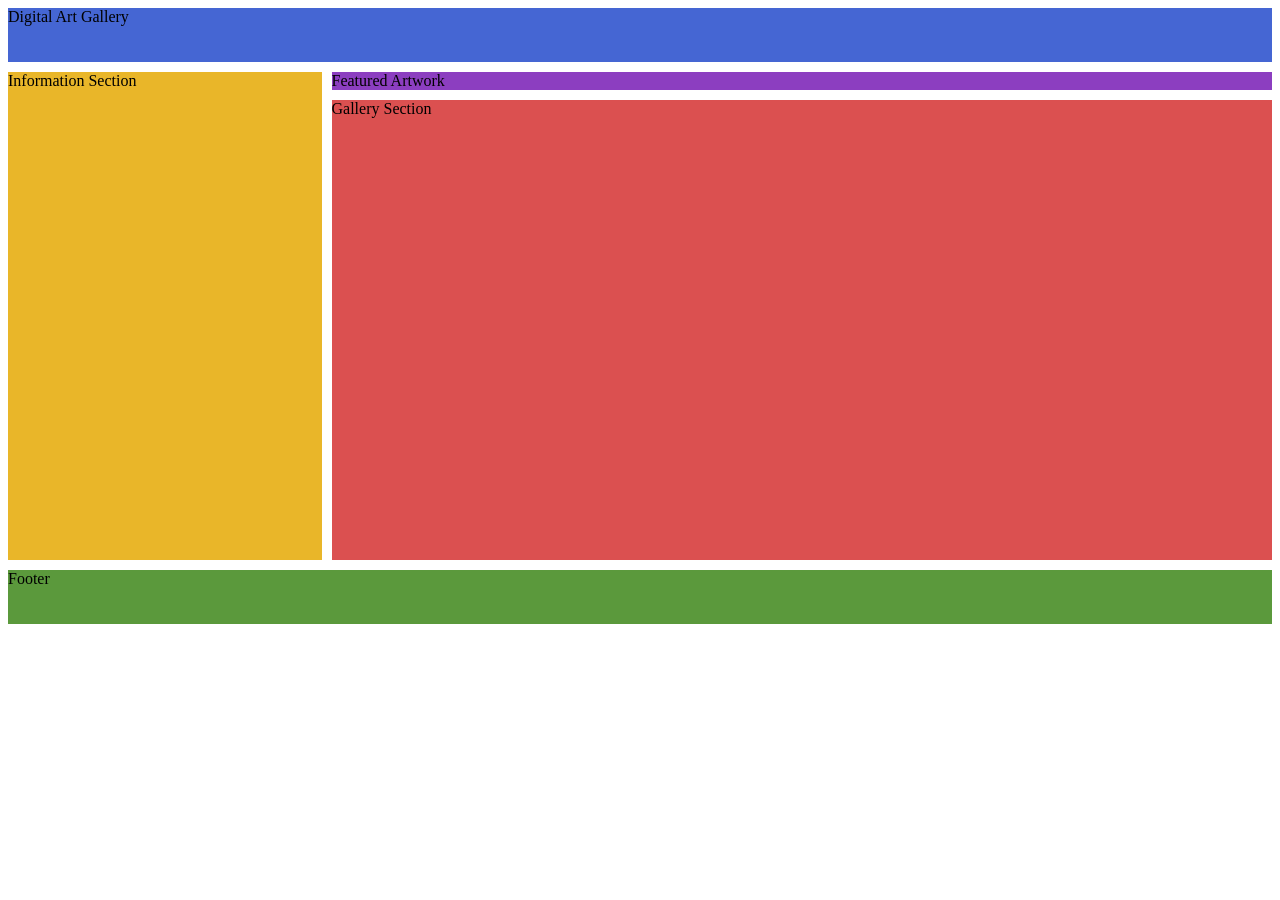
==== digital-art.html @ 1b9ed1c8 "digital" ====
<!DOCTYPE html>
<html lang="en">
<head>
    <meta charset="UTF-8">
    <meta name="viewport" content="width=device-width, initial-scale=1.0">
    <title>Digital Art</title>
    <link rel="stylesheet" href="style.css">
</head>
<body>
    <div class="container-digital">
        <div class="header-digital">Digital Art Gallery</div>

        <div class="content-digital">Featured Artwork</div>

        <div class="gallery-digital">Gallery Section</div>

        <div class="footer-digital">Footer</div>

        <div class="information-digital">Information Section</div>

    </div>
</body>
</html>
---- style.css ----
.container {
   display: grid;
   grid-template-columns: 0.5fr 1fr 1fr;
   grid-template-rows: 1fr 3fr 2fr 0.5fr 3fr;
   gap: 10px;
   grid-template-areas:
   "logoheader logoheader logoheader"
   "sidebar main main"
   "sidebar box1 box2"
   "border border border"
   "box3 box3 box4"
    "footer footer footer";
}


.container  > div:not(.sidebar) {
  display: flex;
  justify-content: center;
  align-items: center;
  text-align: center;
}

.sidebar {
  display: block;
  text-align: left;
 
}
.logoheader {
   
    grid-area: logoheader;
    background-color: rgb(219, 194, 218);

}

.sidebar {

    grid-area: sidebar;
    background-color: #e0b65b;
}



.box1 {
  

    grid-area: box1;
    background-color: #a2b4e6;
}

.box2 {

    grid-area: box2;
    background-color: #dab8df;

}


.border {
   
    grid-area: border;
    background-color: lightblue;

}


.main {
   
    grid-area: main;
    background-color: rgb(190, 230, 144);

}

.box3 {
   
    grid-area: box3;
    background-color: lightgreen;

}

.box4 {
   
    grid-area: box4;
    background-color: rgb(104, 180, 170);
}

.footer {
  
   grid-area: footer;
   background-color: lightcoral;
       
}

a {
   text-decoration: none;
   color: inherit;
   cursor: pointer;
}

a:hover {
   text-decoration: none;
    color: rgb(168, 237, 247);
}

.container-digital {
   display: grid;
    gap: 10px;
   grid-template-columns: 1fr 3fr;
   grid-template-rows: 3fr 1fr 20fr 5fr 3fr;
   grid-template-areas:

    "header-digital header-digital"
    "information-digital content-digital"
    "information-digital gallery-digital"
    "information-digital gallery-digital"
    "footer-digital footer-digital";

}


.container-digital {
    display: grid;
    
}

.header-digital {
    grid-area: header-digital;
    background-color:rgb(69, 102, 211);
    
}


.information-digital {
    grid-area: information-digital;
    background-color:  rgb(233, 182, 41);
    
}

.content-digital {
    grid-area: content-digital;
    background-color: #8c3ec0;
    
}

.gallery-digital {
    grid-area: gallery-digital;
    background-color: #db5050;
   
}

.footer-digital {
    grid-area: footer-digital;
    background-color: #5b993c;

  
}
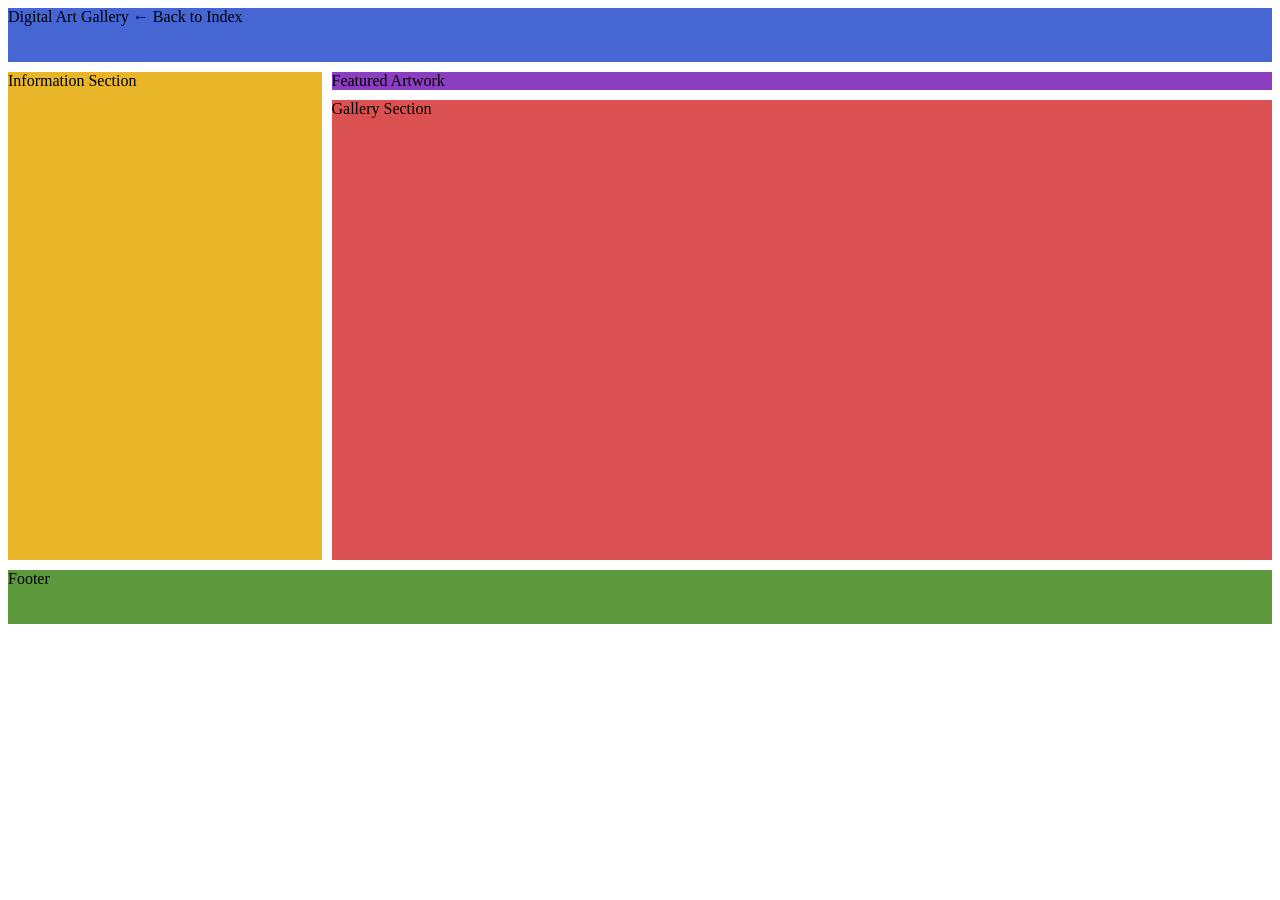
==== commit 3d426fff: "making an index button (idk how i forgot  that)" ====
--- a/digital-art.html
+++ b/digital-art.html
@@ -8,7 +8,7 @@
 </head>
 <body>
     <div class="container-digital">
-        <div class="header-digital">Digital Art Gallery</div>
+        <div class="header-digital">Digital Art Gallery <a href="index.html" class="index-btn">← Back to Index</a></div>
 
         <div class="content-digital">Featured Artwork</div>
 
--- a/style.css
+++ b/style.css
@@ -153,3 +153,141 @@
 
   
 }
+
+.container-painting {
+   display: grid;
+    gap: 10px;
+   grid-template-columns: 1fr 3fr;
+   grid-template-rows: 3fr 1fr 20fr 5fr 3fr;
+   grid-template-areas:
+
+    "header-painting header-painting"
+    "information-painting content-painting"
+    "information-painting gallery-painting"
+    "information-painting gallery-painting"
+    "footer-painting footer-painting";
+
+}
+
+.header-painting {
+    grid-area: header-painting;
+    background-color:rgb(69, 102, 211);
+    
+}
+
+.information-painting {
+    grid-area: information-painting;
+    background-color:  rgb(233, 182, 41);
+    
+}
+
+.content-painting {
+    grid-area: content-painting;
+    background-color: #8c3ec0;
+    
+}
+
+.gallery-painting {
+    grid-area: gallery-painting;
+    background-color: #db5050;
+   
+}
+
+.footer-painting {
+    grid-area: footer-painting;
+    background-color: #5b993c;
+
+  
+}
+
+.container-photography {
+   display: grid;
+    gap: 10px;
+   grid-template-columns: 1fr 3fr;
+   grid-template-rows: 3fr 1fr 20fr 5fr 3fr;
+   grid-template-areas:
+
+    "header-photography header-photography"
+    "information-photography content-photography"
+    "information-photography gallery-photography"
+    "information-photography gallery-photography"
+    "footer-photography footer-photography";
+
+}
+
+.header-photography {
+    grid-area: header-photography;
+    background-color:rgb(69, 102, 211);
+    
+}
+
+.information-photography {
+    grid-area: information-photography;
+    background-color:  rgb(233, 182, 41);
+    
+}
+
+.content-photography {
+    grid-area: content-photography;
+    background-color: #8c3ec0;
+    
+}
+
+.gallery-photography {
+    grid-area: gallery-photography;
+    background-color: #db5050;
+   
+}
+
+.footer-photography {
+    grid-area: footer-photography;
+    background-color: #5b993c;
+
+  
+}
+
+.container-sculpture {
+   display: grid;
+    gap: 10px;
+   grid-template-columns: 1fr 3fr;
+   grid-template-rows: 3fr 1fr 20fr 5fr 3fr;
+   grid-template-areas:
+
+    "header-sculpture header-sculpture"
+    "information-sculpture content-sculpture"
+    "information-sculpture gallery-sculpture"
+    "information-sculpture gallery-sculpture"
+    "footer-sculpture footer-sculpture";
+
+}
+
+.header-sculpture {
+    grid-area: header-sculpture;
+    background-color:rgb(69, 102, 211);
+    
+}
+
+.information-sculpture {
+    grid-area: information-sculpture;
+    background-color:  rgb(233, 182, 41);
+    
+}
+
+.content-sculpture {
+    grid-area: content-sculpture;
+    background-color: #8c3ec0;
+    
+}
+
+.gallery-sculpture {
+    grid-area: gallery-sculpture;
+    background-color: #db5050;
+   
+}
+
+.footer-sculpture {
+    grid-area: footer-sculpture;
+    background-color: #5b993c;
+
+  
+}
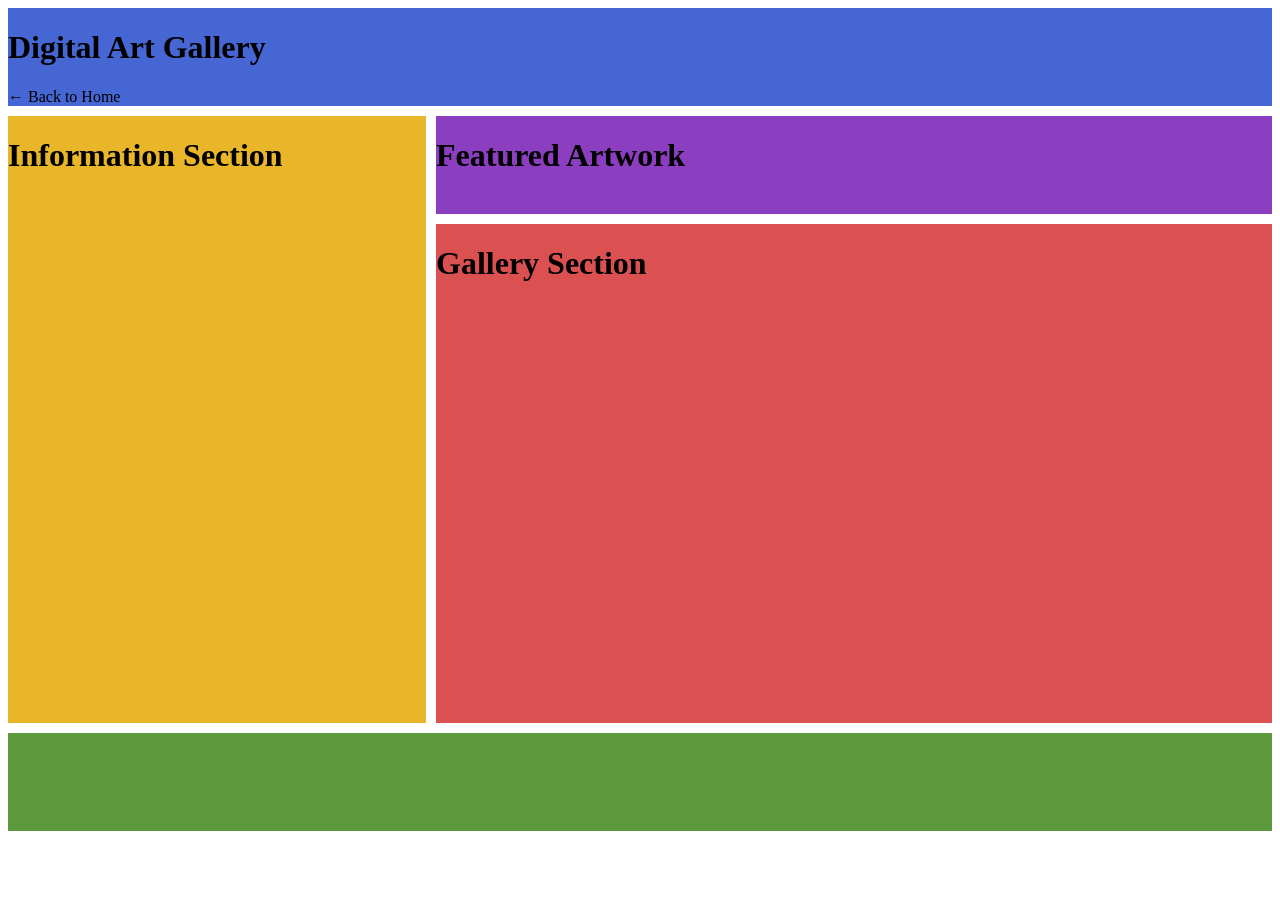
==== commit 14f1207d: "making painting html" ====
--- a/digital-art.html
+++ b/digital-art.html
@@ -8,15 +8,15 @@
 </head>
 <body>
     <div class="container-digital">
-        <div class="header-digital">Digital Art Gallery <a href="index.html" class="index-btn">← Back to Index</a></div>
+        <div class="header-digital"><h1>Digital Art Gallery</h1> <a href="index.html" class="index-btn">← Back to Home</a></div>
 
-        <div class="content-digital">Featured Artwork</div>
+        <div class="content-digital"><h1>Featured Artwork</h1></div>
 
-        <div class="gallery-digital">Gallery Section</div>
+        <div class="gallery-digital"><h1>Gallery Section</h1></div>
 
-        <div class="footer-digital">Footer</div>
+        <div class="footer-digital"></div>
 
-        <div class="information-digital">Information Section</div>
+        <div class="information-digital"><h1>Information Section</h1></div>
 
     </div>
 </body>
--- a/style.css
+++ b/style.css
@@ -104,8 +104,8 @@
 .container-digital {
    display: grid;
     gap: 10px;
-   grid-template-columns: 1fr 3fr;
-   grid-template-rows: 3fr 1fr 20fr 5fr 3fr;
+   grid-template-columns: 1fr 2fr;
+   grid-template-rows: 1fr 1fr 4fr 1fr 1fr;
    grid-template-areas:
 
     "header-digital header-digital"
@@ -157,8 +157,8 @@
 .container-painting {
    display: grid;
     gap: 10px;
-   grid-template-columns: 1fr 3fr;
-   grid-template-rows: 3fr 1fr 20fr 5fr 3fr;
+   grid-template-columns: 1fr 2fr;
+   grid-template-rows: 1fr 1fr 4fr 1fr 1fr;
    grid-template-areas:
 
     "header-painting header-painting"
@@ -171,31 +171,31 @@
 
 .header-painting {
     grid-area: header-painting;
-    background-color:rgb(69, 102, 211);
+    background-color:rgb(109, 66, 37);
     
 }
 
 .information-painting {
     grid-area: information-painting;
-    background-color:  rgb(233, 182, 41);
+    background-color:  rgb(223, 191, 105);
     
 }
 
 .content-painting {
     grid-area: content-painting;
-    background-color: #8c3ec0;
+    background-color: #748a97;
     
 }
 
 .gallery-painting {
     grid-area: gallery-painting;
-    background-color: #db5050;
+    background-color: #658b6e;
    
 }
 
 .footer-painting {
     grid-area: footer-painting;
-    background-color: #5b993c;
+    background-color: #5b418a;
 
   
 }
@@ -203,8 +203,8 @@
 .container-photography {
    display: grid;
     gap: 10px;
-   grid-template-columns: 1fr 3fr;
-   grid-template-rows: 3fr 1fr 20fr 5fr 3fr;
+   grid-template-columns: 1fr 2fr;
+   grid-template-rows: 1fr 1fr 4fr 1fr 1fr;
    grid-template-areas:
 
     "header-photography header-photography"
@@ -249,8 +249,8 @@
 .container-sculpture {
    display: grid;
     gap: 10px;
-   grid-template-columns: 1fr 3fr;
-   grid-template-rows: 3fr 1fr 20fr 5fr 3fr;
+   grid-template-columns: 1fr 2fr;
+   grid-template-rows: 1fr 1fr 4fr 1fr 1fr;
    grid-template-areas:
 
     "header-sculpture header-sculpture"
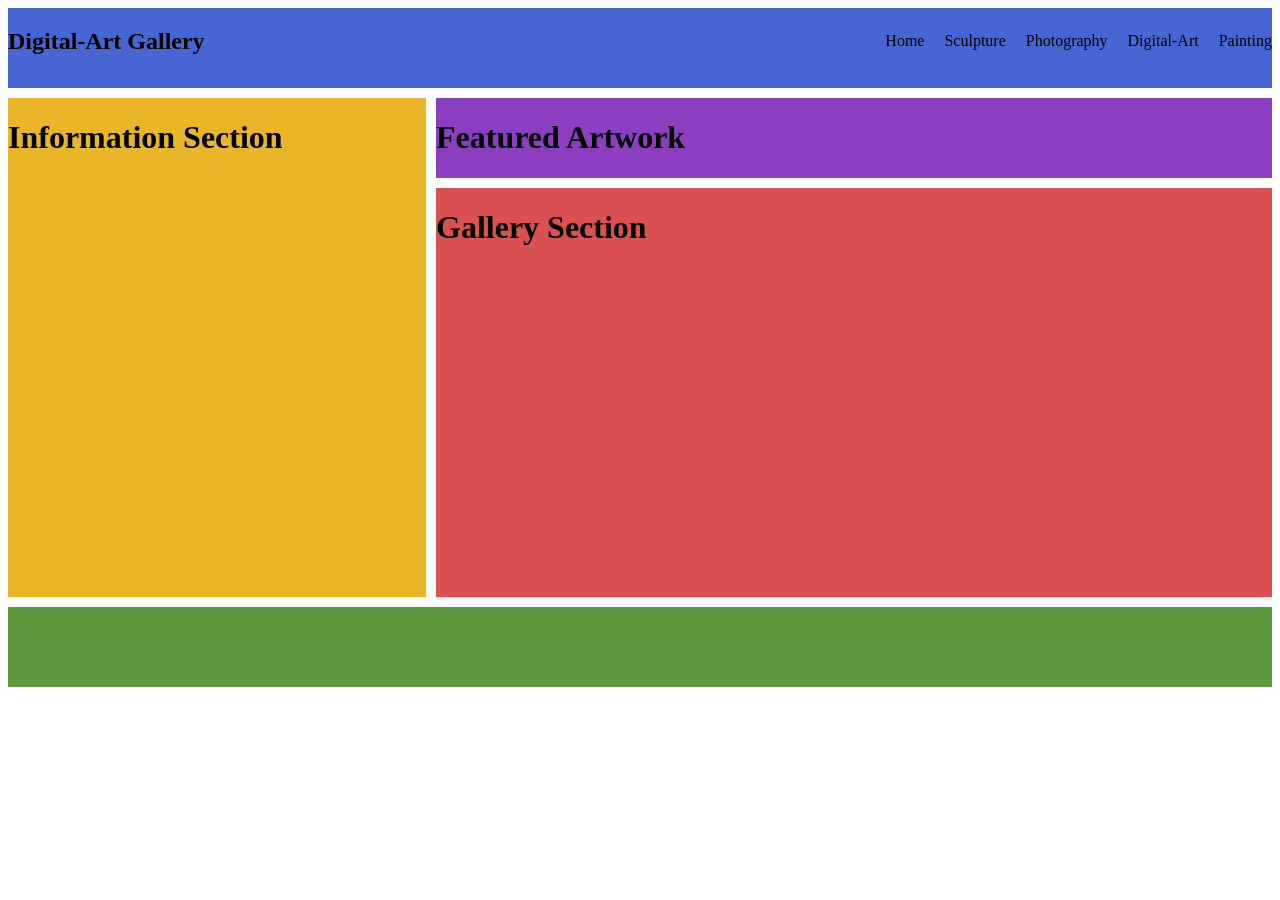
==== commit 1f02bcfe: "making the navigation" ====
--- a/digital-art.html
+++ b/digital-art.html
@@ -8,7 +8,20 @@
 </head>
 <body>
     <div class="container-digital">
-        <div class="header-digital"><h1>Digital Art Gallery</h1> <a href="index.html" class="index-btn">← Back to Home</a></div>
+        <div class="header-digital">
+             <nav class="navbar">
+             <h1 class="logo">Digital-Art Gallery</h1>
+
+             <ul class="nav-links">
+                <li><a href="index.html">Home</a></li>
+                <li><a href="sculpture.html">Sculpture</a></li>
+                <li><a href="photography.html">Photography</a></li>
+                <li><a href="digital-art.html">Digital-Art</a></li>
+                <li><a href="painting.html">Painting</a></li>
+            </ul>
+          </nav>
+        </div>
+            
 
         <div class="content-digital"><h1>Featured Artwork</h1></div>
 
--- a/style.css
+++ b/style.css
@@ -158,7 +158,7 @@
    display: grid;
     gap: 10px;
    grid-template-columns: 1fr 2fr;
-   grid-template-rows: 1fr 1fr 4fr 1fr 1fr;
+   grid-template-rows: 0.5fr 1fr 4fr 1fr 1fr;
    grid-template-areas:
 
     "header-painting header-painting"
@@ -197,7 +197,6 @@
     grid-area: footer-painting;
     background-color: #5b418a;
 
-  
 }
 
 .container-photography {
@@ -291,3 +290,20 @@
 
   
 }
+
+.navbar{
+  display:flex;
+  justify-content:space-between;
+  align-items:center;
+}
+
+.nav-links{
+  list-style:none;
+  display:flex;
+  gap:20px;
+}
+
+.nav-links a{
+  text-decoration:none;
+  color:black;
+}
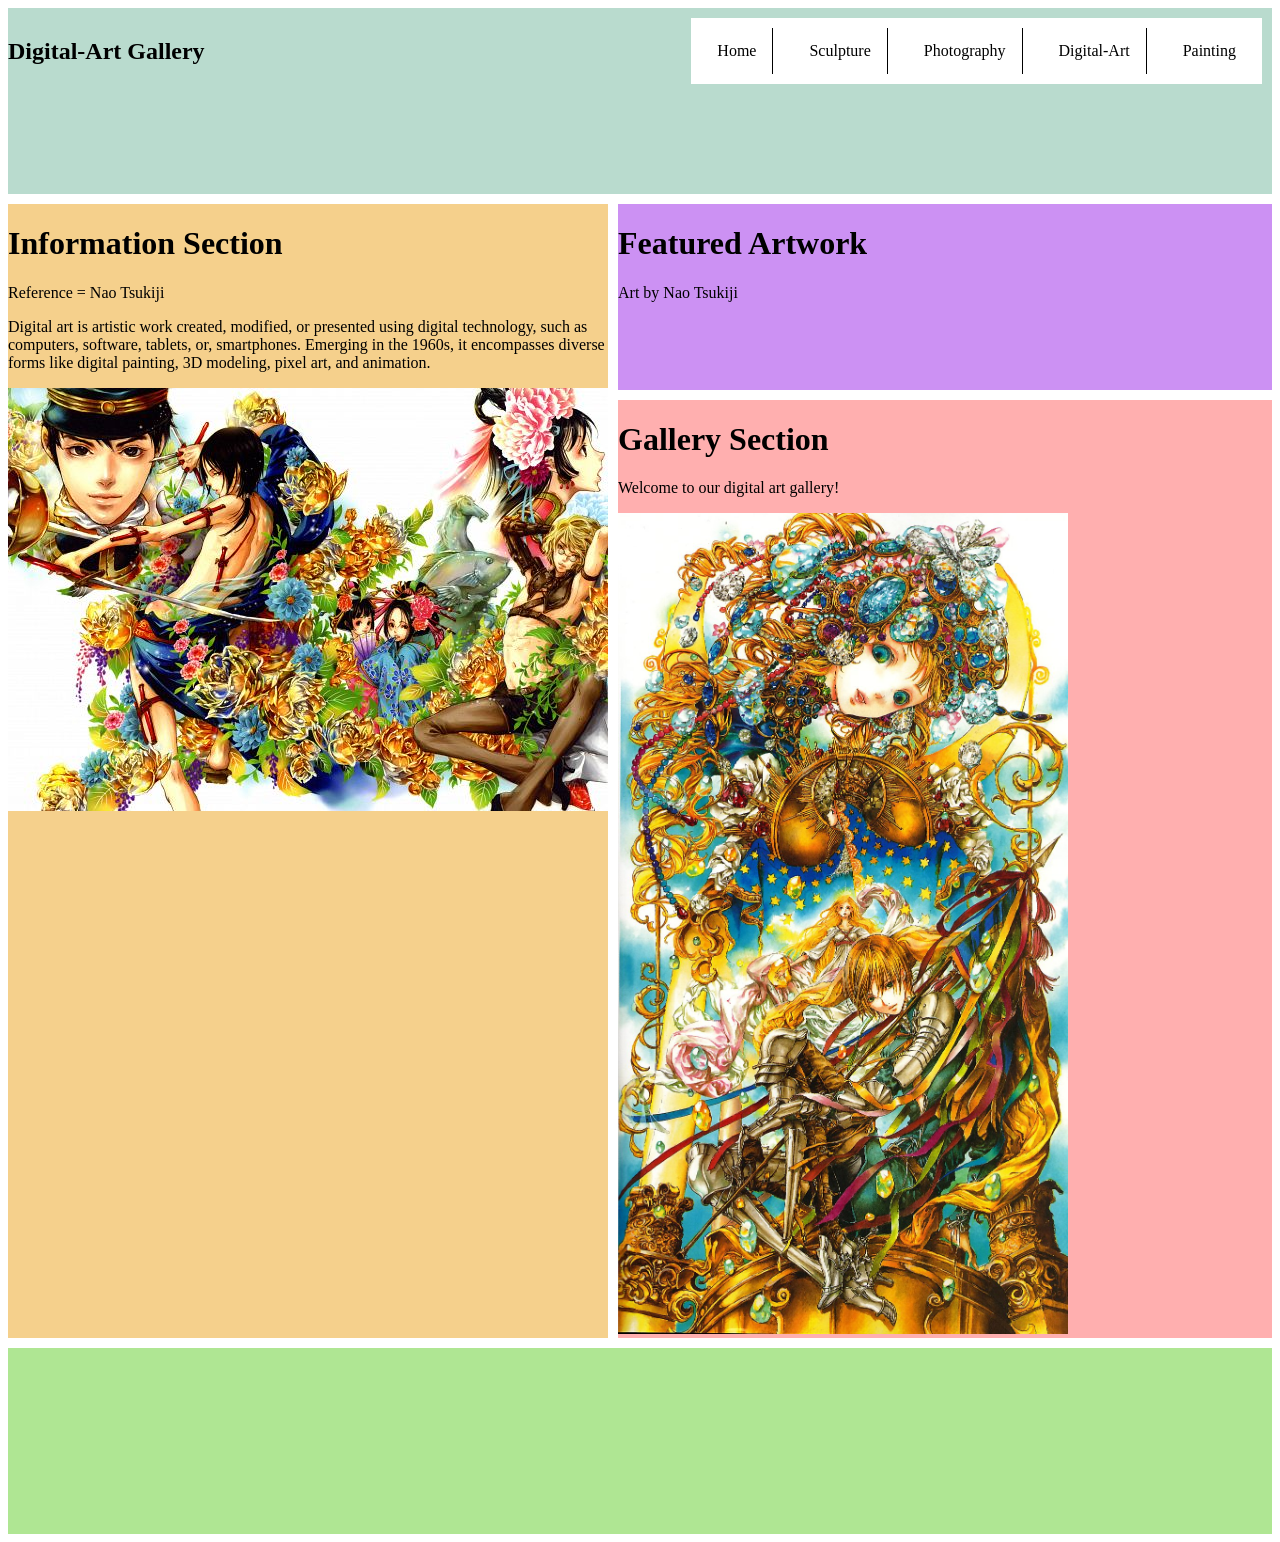
==== commit 81b861c4: "IM FINALLY FINISHED WOOOOOOO" ====
--- a/digital-art.html
+++ b/digital-art.html
@@ -23,13 +23,25 @@
         </div>
             
 
-        <div class="content-digital"><h1>Featured Artwork</h1></div>
+        <div class="content-digital"><h1>Featured Artwork</h1>
+        <p>Art by Nao Tsukiji</p>
+        </div>
 
-        <div class="gallery-digital"><h1>Gallery Section</h1></div>
+        <div class="gallery-digital">
+                <h1>Gallery Section</h1>
+                <p>Welcome to our digital art gallery!</p>
+                <img src="images/NaoTsukiji.jpeg" alt="Digital Art 1" style="width: 450px; height: auto;">
+        </div>
 
         <div class="footer-digital"></div>
 
-        <div class="information-digital"><h1>Information Section</h1></div>
+        <div class="information-digital"><h1>Information Section</h1>
+    
+        <p>Reference = <a href="https://www.naotsukiji.com/" target="_blank" rel="noopener noreferrer">Nao Tsukiji</a></p>
+        <p>Digital art is artistic work created, modified, or presented using digital technology, such as computers, software, tablets, or, smartphones. Emerging in the 1960s, it encompasses diverse forms like digital painting, 3D modeling, pixel art, and animation.</p>
+        <img src="images/alsonao.jpeg" alt="nao" style="width: 600px; height: auto;">
+    
+        </div>
 
     </div>
 </body>
--- a/style.css
+++ b/style.css
@@ -122,34 +122,72 @@
     
 }
 
+
+ ul {
+  list-style-type: none;
+  margin: 10px;
+  padding: 10px;
+  overflow: hidden;
+  background-color: rgb(255, 255, 255);
+}
+
+ul li {
+  float: left;
+  border-right:1px solid #000000;
+}
+
+ul li:last-child {
+  border-right: none;
+}
+
+ul li a {
+  display: block;
+  color: white;
+  text-align: center;
+  padding: 14px 16px;
+  text-decoration: none;
+}
+
+
+
+ul li a:hover:not(.active) {
+  background-color: #808080;
+}
+
+
+
+ul li a.active {
+  background-color: #850000;
+}
+
 .header-digital {
     grid-area: header-digital;
-    background-color:rgb(69, 102, 211);
+    background-color:rgb(185, 219, 206);
     
 }
 
 
 .information-digital {
     grid-area: information-digital;
-    background-color:  rgb(233, 182, 41);
+    background-color:  rgb(245, 208, 140);
     
 }
 
 .content-digital {
     grid-area: content-digital;
-    background-color: #8c3ec0;
+    background-color: #cc91f3;
     
 }
 
 .gallery-digital {
     grid-area: gallery-digital;
-    background-color: #db5050;
+    background-color: #ffafaf;
    
 }
 
 .footer-digital {
     grid-area: footer-digital;
-    background-color: #5b993c;
+    background-color: #afe693;
 
   
 }
@@ -216,31 +254,31 @@
 
 .header-photography {
     grid-area: header-photography;
-    background-color:rgb(69, 102, 211);
+    background-color:rgb(122, 72, 43);
     
 }
 
 .information-photography {
     grid-area: information-photography;
-    background-color:  rgb(233, 182, 41);
+    background-color:  rgb(255, 255, 255);
     
 }
 
 .content-photography {
     grid-area: content-photography;
-    background-color: #8c3ec0;
+    background-color: #ad4015;
     
 }
 
 .gallery-photography {
     grid-area: gallery-photography;
-    background-color: #db5050;
+    background-color: #000000;
    
 }
 
 .footer-photography {
     grid-area: footer-photography;
-    background-color: #5b993c;
+    background-color: #f5b323;
 
   
 }
@@ -262,31 +300,31 @@
 
 .header-sculpture {
     grid-area: header-sculpture;
-    background-color:rgb(69, 102, 211);
+    background-color:rgb(207, 201, 193);
     
 }
 
 .information-sculpture {
     grid-area: information-sculpture;
-    background-color:  rgb(233, 182, 41);
+    background-color:  rgb(73, 73, 73);
     
 }
 
 .content-sculpture {
     grid-area: content-sculpture;
-    background-color: #8c3ec0;
+    background-color: #332404;
     
 }
 
 .gallery-sculpture {
     grid-area: gallery-sculpture;
-    background-color: #db5050;
+    background-color: #4d3333;
    
 }
 
 .footer-sculpture {
     grid-area: footer-sculpture;
-    background-color: #5b993c;
+    background-color: #5c5c5c;
 
   
 }
